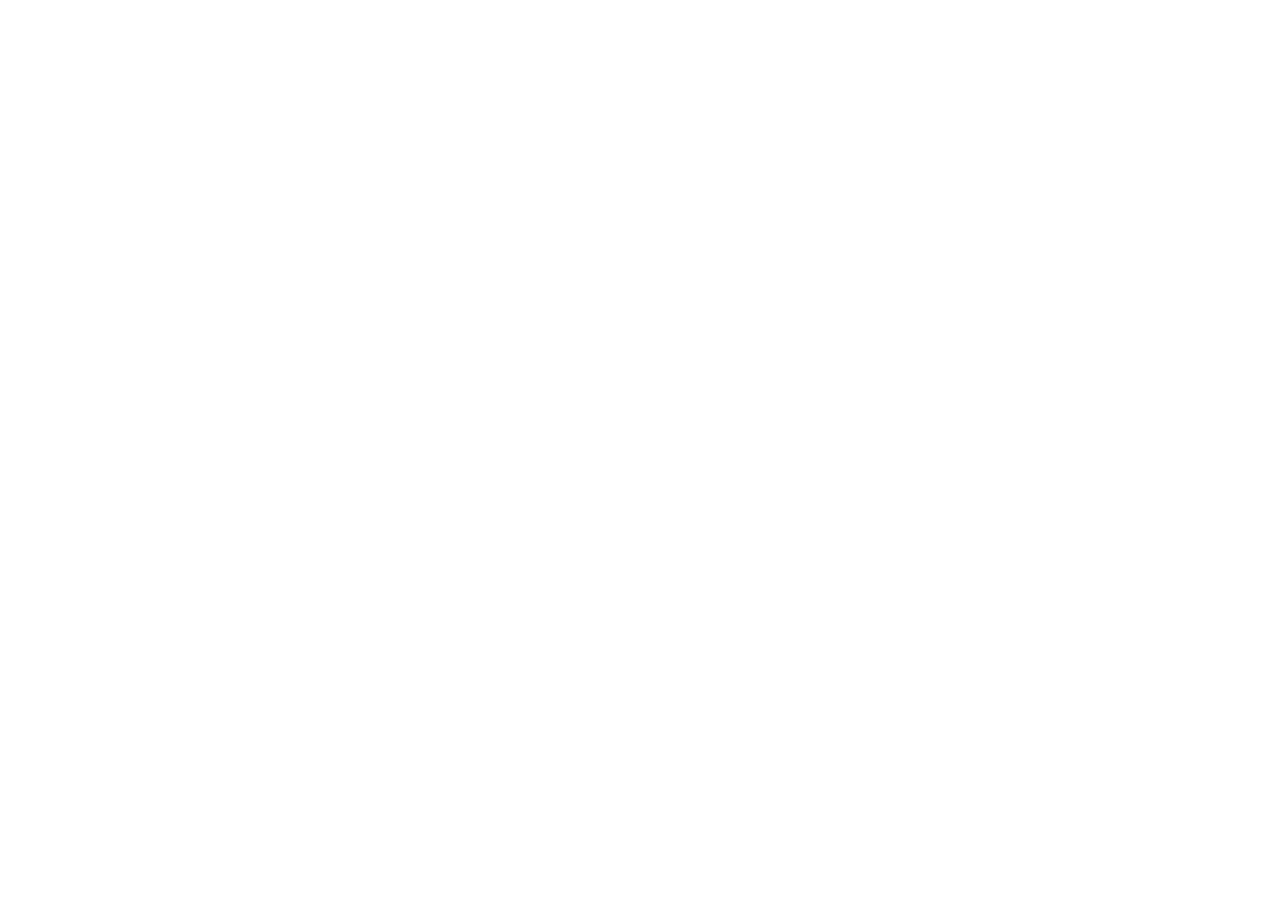
==== axoltinfo.html @ 9d623bb4 "trying link navbar stuff" ====
<!DOCTYPE html>
<html lang="en">
<head>
    <meta charset="UTF-8">
    <meta name="viewport" content="width=device-width, initial-scale=1.0">
    <title>Axolt</title>
</head>
<body>
    
</body>
</html>
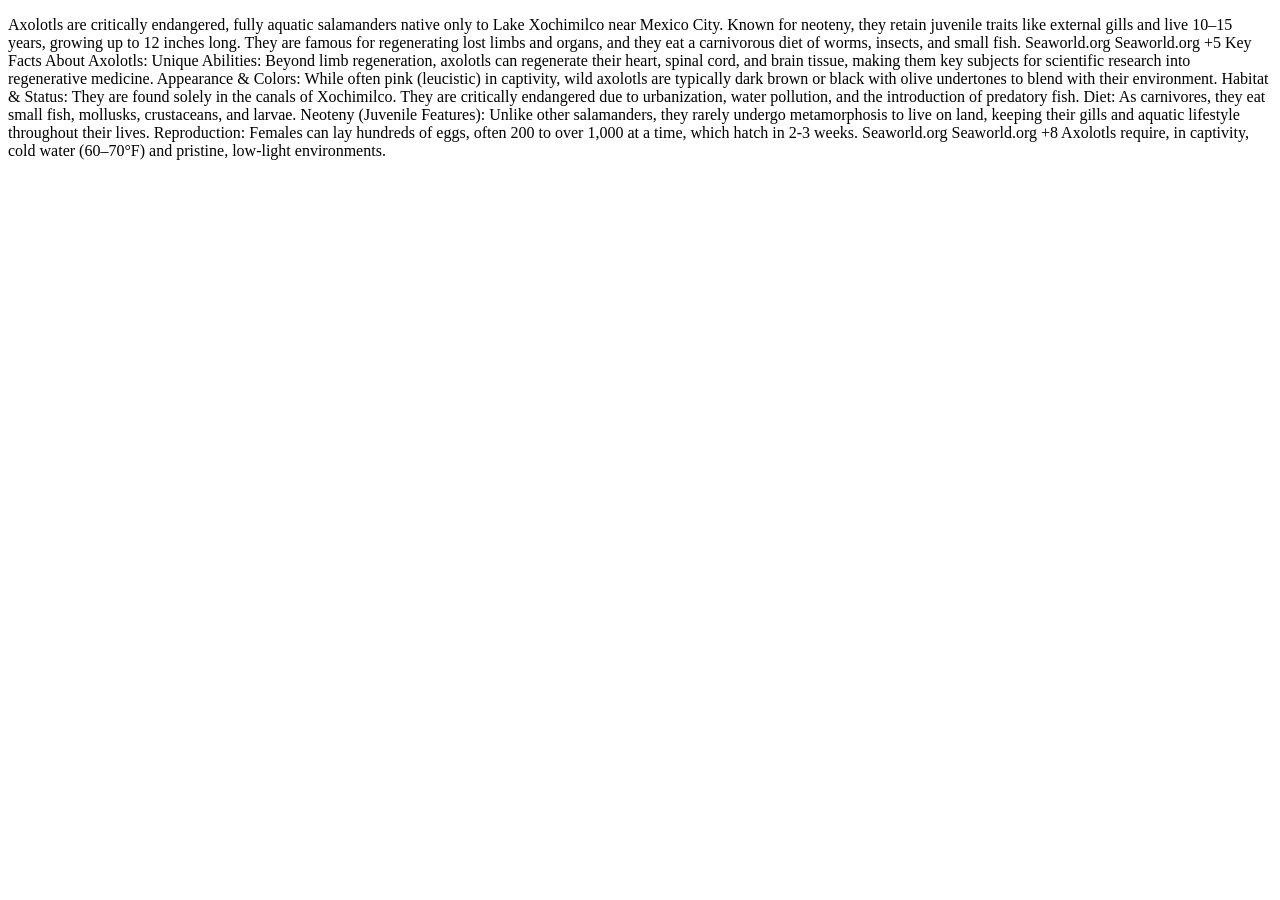
==== commit 1a324774: "added info about side bar" ====
--- a/axoltinfo.html
+++ b/axoltinfo.html
@@ -6,6 +6,20 @@
     <title>Axolt</title>
 </head>
 <body>
-    
+    <p>Axolotls are critically endangered, fully aquatic salamanders native only to Lake Xochimilco near Mexico City. Known for neoteny, they retain juvenile traits like external gills and live 10–15 years, growing up to 12 inches long. They are famous for regenerating lost limbs and organs, and they eat a carnivorous diet of worms, insects, and small fish. 
+Seaworld.org
+Seaworld.org
+ +5
+Key Facts About Axolotls:
+Unique Abilities: Beyond limb regeneration, axolotls can regenerate their heart, spinal cord, and brain tissue, making them key subjects for scientific research into regenerative medicine.
+Appearance & Colors: While often pink (leucistic) in captivity, wild axolotls are typically dark brown or black with olive undertones to blend with their environment.
+Habitat & Status: They are found solely in the canals of Xochimilco. They are critically endangered due to urbanization, water pollution, and the introduction of predatory fish.
+Diet: As carnivores, they eat small fish, mollusks, crustaceans, and larvae.
+Neoteny (Juvenile Features): Unlike other salamanders, they rarely undergo metamorphosis to live on land, keeping their gills and aquatic lifestyle throughout their lives.
+Reproduction: Females can lay hundreds of eggs, often 200 to over 1,000 at a time, which hatch in 2-3 weeks. 
+Seaworld.org
+Seaworld.org
+ +8
+Axolotls require, in captivity, cold water (60–70°F) and pristine, low-light environments.</p>
 </body>
 </html>
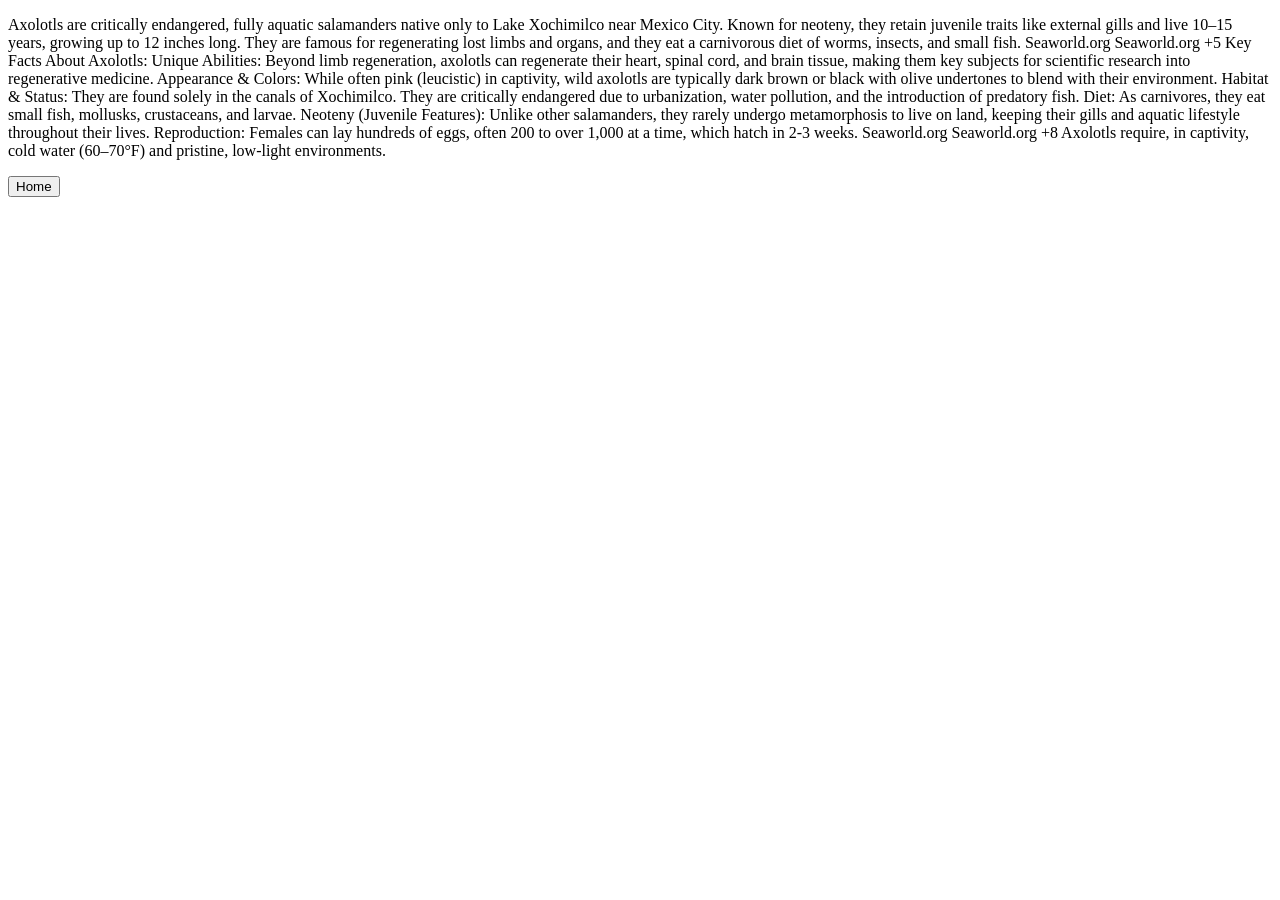
==== commit 24a76db3: "added home page" ====
--- a/axoltinfo.html
+++ b/axoltinfo.html
@@ -21,5 +21,9 @@
 Seaworld.org
  +8
 Axolotls require, in captivity, cold water (60–70°F) and pristine, low-light environments.</p>
+ <!-- The simplest way using an anchor tag -->
+      <a href="index.html">
+      <button type="button">Home</button>
+</a>
 </body>
 </html>
